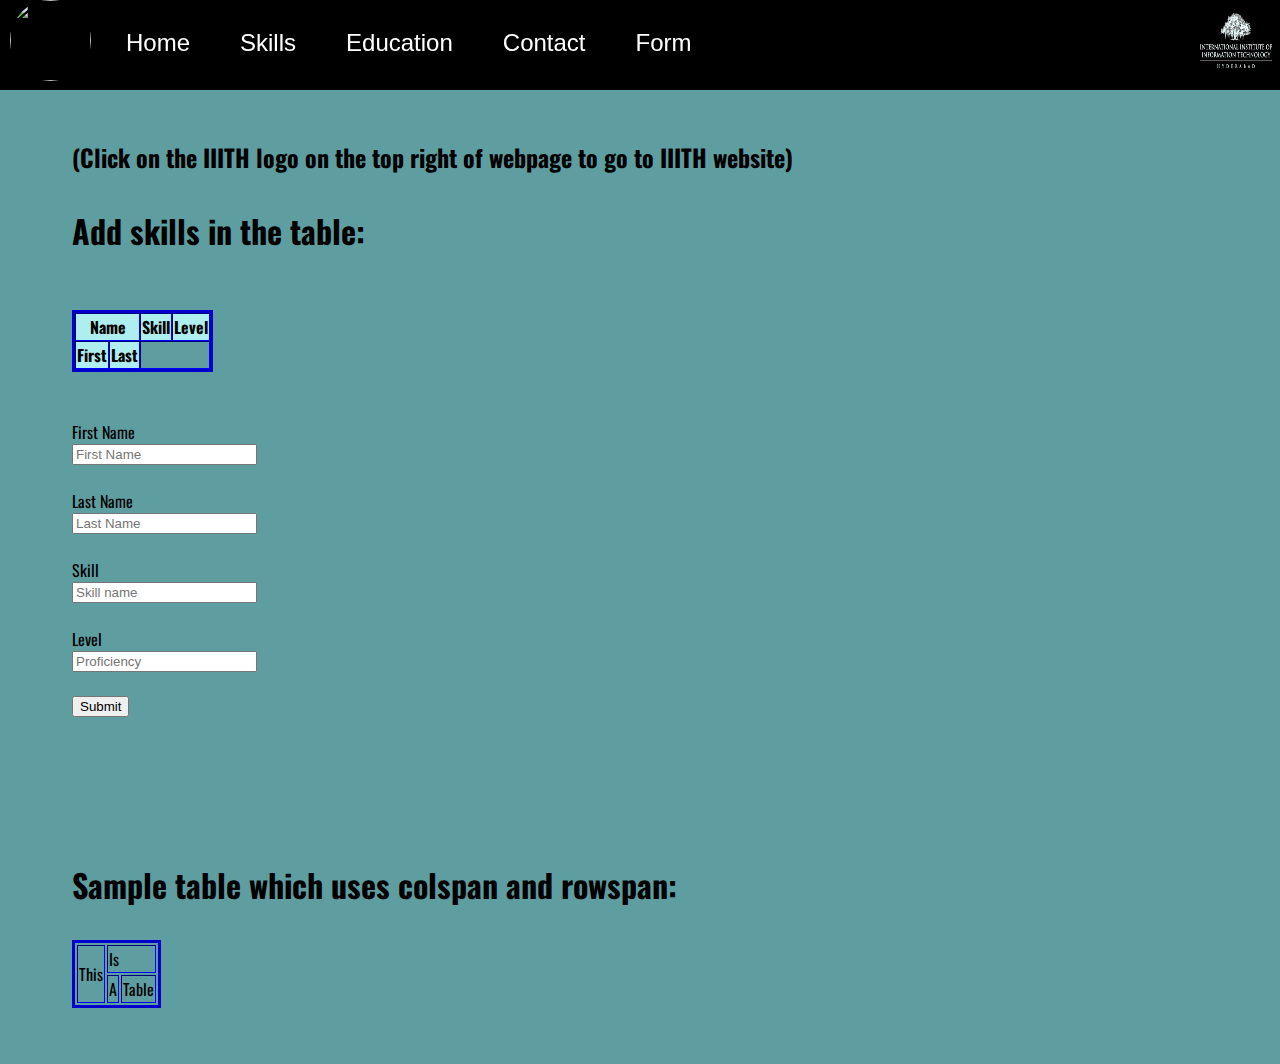
==== html/form.html @ 7cf94670 "Initial Commit" ====
<html>

<head>
  <title> Skills</title>
  <link rel="stylesheet" href="../css/form.css">
  <link href='https://fonts.googleapis.com/css?family=Oswald' rel='stylesheet' type='text/css'>
</head>

<body>
    <div id="NavigationBar">
        <div id="navcontainer">
            <img id="dp" src="https://media-exp3.licdn.com/dms/image/C4E03AQE7mC30fYvwzg/profile-displayphoto-shrink_800_800/0/1613657626260?e=1629936000&v=beta&t=RxIz1RqxzY1HaTk5WlAqT62MzAyEF1BtjzMnqgCuQJQ">
            <a href="../index.html"><button class="navbar" id="home">Home</button></a>
            <a href="skills.html"><button class="navbar" id="skills">Skills</button></a>
            <a href="education.html"><button class="navbar" id="education">Education</button></a>
            <a href="contact.html"><button class="navbar" id="contact">Contact</button></a>
            <a href="form.html"><button class="navbar" id="form">Form</button></a>
            <a href="https://www.iiit.ac.in/"><img id="logo" src="../img/IIITH.png"></a>
            
        </div>
    </div>
    <div id="spacer">
    </div>
  <section class="banner2">
      <h2>(Click on the IIITH logo on the top right of webpage to go to IIITH website)</h2>
    <h3>Add skills in the table:</h3><br>
    <table id="skills" border="10px" cellspacing="0">
      <thead>
        <tr>
          <th colspan="2" class="tabletitle">Name</th>
          <th class="tabletitle">Skill</th>
          <th class="tabletitle">Level</th>
        </tr>
        <tr>
          <th class="tabletitle"> First</th>
          <th class="tabletitle">Last</th>
          <th colspan="2"></th>
        </tr>
      </thead>

      <tbody id="InsertHere"></tbody>
    </table>
    <br><br>
    <div class="formcontainer">
      <form name="skillform" method="POST" onsubmit="return validateForm()">

        <label for="inputName">First Name</label> <br>
        <input type="text" class="form-control" id="fname" name="fname" placeholder="First Name"><br><br>

        <label for="inputName">Last Name</label> <br>
        <input type="text" class="form-control" id="lname" name="lname" placeholder="Last Name"><br><br>

        <label for="inputSkill">Skill</label> <br>
        <input type="text" class="form-control" id="skillname" name="skillname" placeholder="Skill name"><br><br>

        <label for="level">Level</label> <br>
        <input type="text" name="proficiency" list="level_list" id="level" placeholder="Proficiency">
        <datalist id="level_list">
          <option value="Beginner">Beginner</option>
          <option value="Intermediate">Intermediate</option>
          <option value="Proficient">Proficient</option>
        </datalist>
        <br><br>
        <button type="submit" id="newE" class="btn">Submit</button>
    </div>
    </form>
    </div>
  </section>


<br><br><br><br>
<h3>Sample table which uses colspan and rowspan:</h1>

  <table border="10px">
      <tr>
          <td rowspan="2">This</td>
          <td colspan="2">Is</td>
      </tr>
      <tr>
          <td>A</td>
          <td>Table</td>
      </tr>
  </table>
  <br>
  <br>
  <script src="../js/form.js"></script>
</body>
</html>
---- css/form.css ----
div#NavigationBar {
    top: 0;
    left: 0;
    width: 100%;
    background-color: black;
    height:10%;
    border-width:0;
}

div#navcontainer {
    width:100%;
    height:10%;
}

div#spacer {
    width: 100%;
    height:10%;
}

h1 {
    font-size: 3.5rem;
}

h3 {
    font-size: 2rem;
}

body {
    background-color: cadetblue;
    padding-left: 5%;
    padding-top: 2%;
    border-width: 0;
    font-family: 'Oswald';
}

button.navbar {
    background-color: transparent;
    text-align:center;
    float:left;
    font-size: 150%;
    text-align: center;
    position: relative;
    bottom:50%;
    justify-content: center;
    color: white;
    height: 1050%;
    position: relative;
    border-style: none;
    cursor: pointer;
    padding-left: 25px;
    padding-right: 25px;
}

img#logo {
    height: 10vh;
    width: 7vw;
    float: right;
}

img#dp {
    height: 9vh;
    width: 9vh;
    border-radius: 50%;
    float: left;
    padding-right: 10px;
    padding-left: 10px;
}

table {
    border:mediumblue;
    border-style:solid;
}

th.tabletitle {
    background-color:paleturquoise;
}
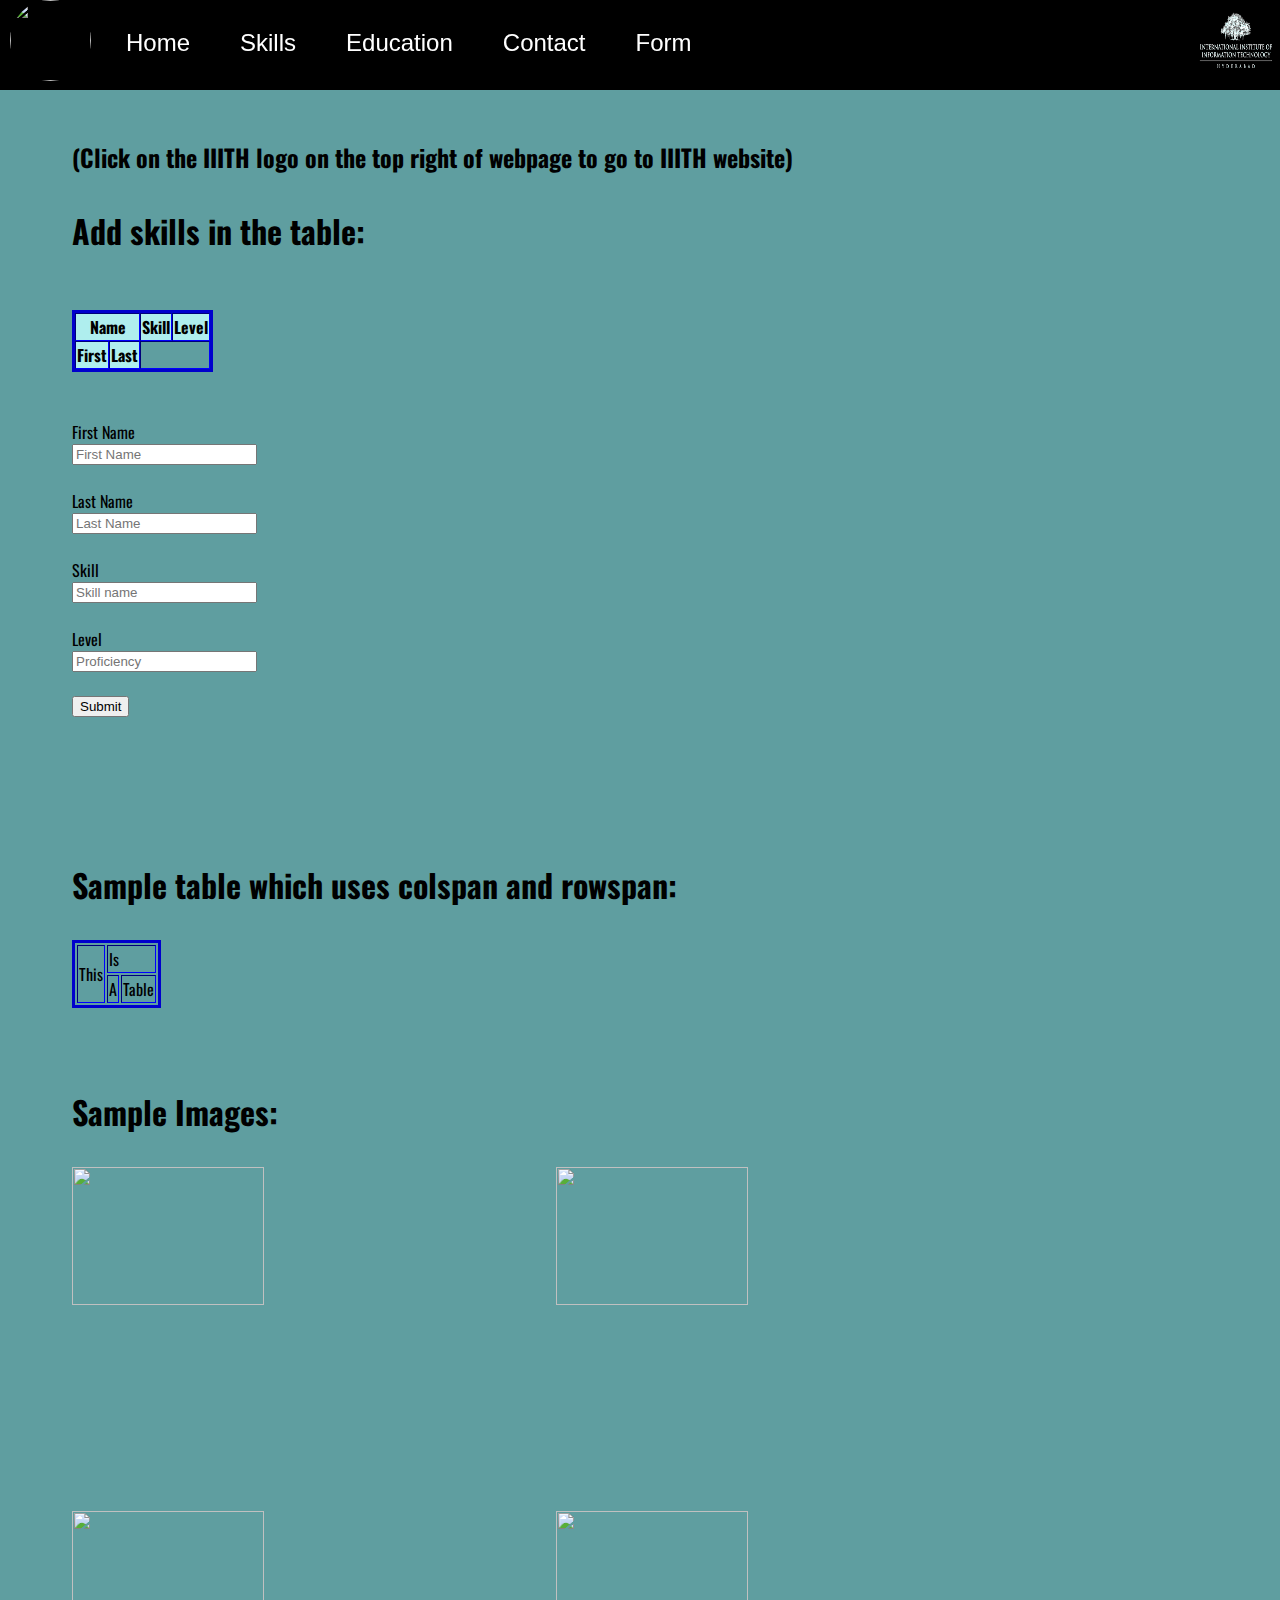
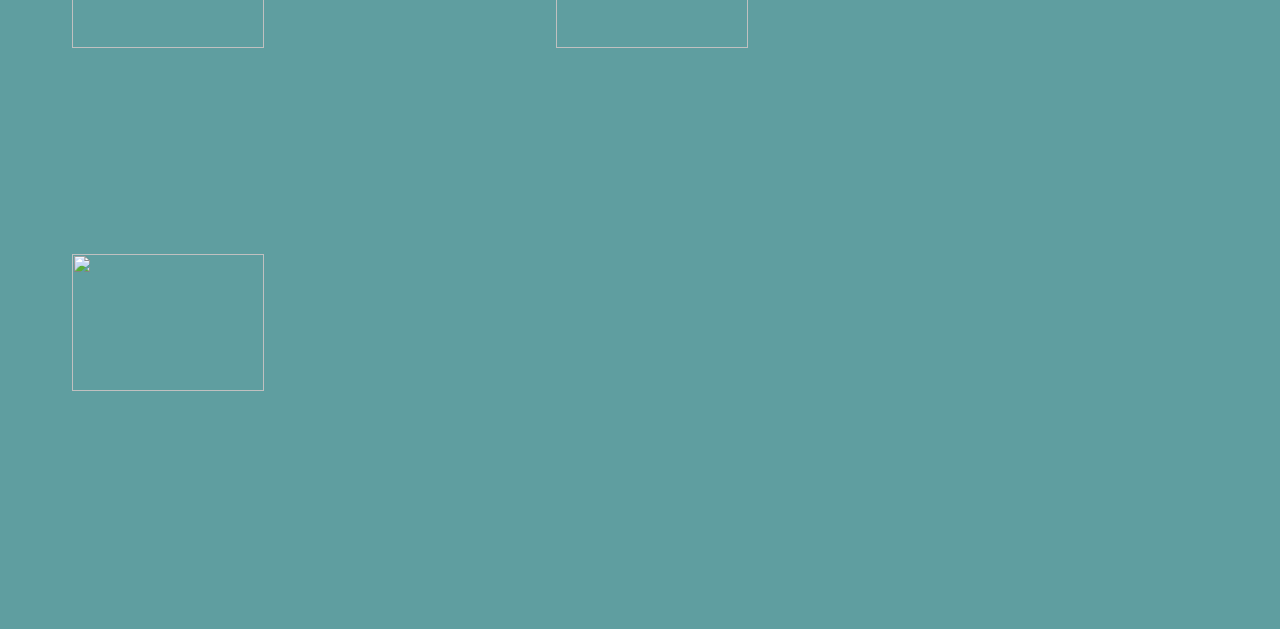
==== commit 41e1b5b6: "Added Images" ====
--- a/html/form.html
+++ b/html/form.html
@@ -83,6 +83,13 @@
   </table>
   <br>
   <br>
+  <h3>Sample Images:</h3>
+  <img class="imgsample" src="https://i.pinimg.com/originals/aa/f1/b8/aaf1b80e570bc8976c0cfa39bf552577.jpg">
+  <img class="imgsample" src="https://img.wallpapersafari.com/tablet/768/1024/22/93/LzunWm.jpg">
+  <img class="imgsample" src="https://wallpapercave.com/wp/wp4765014.jpg">
+  <img class="imgsample" src="https://wallpaper.dog/large/961594.jpg">
+  <img class="imgsample" src="https://wallpaper.dog/large/961597.jpg">
+  <br><br>
   <script src="../js/form.js"></script>
 </body>
 </html>--- a/css/form.css
+++ b/css/form.css
@@ -74,3 +74,8 @@
 th.tabletitle {
     background-color:paleturquoise;
 }
+
+img.imgsample {
+    height: 40%;
+    width: auto;
+}
